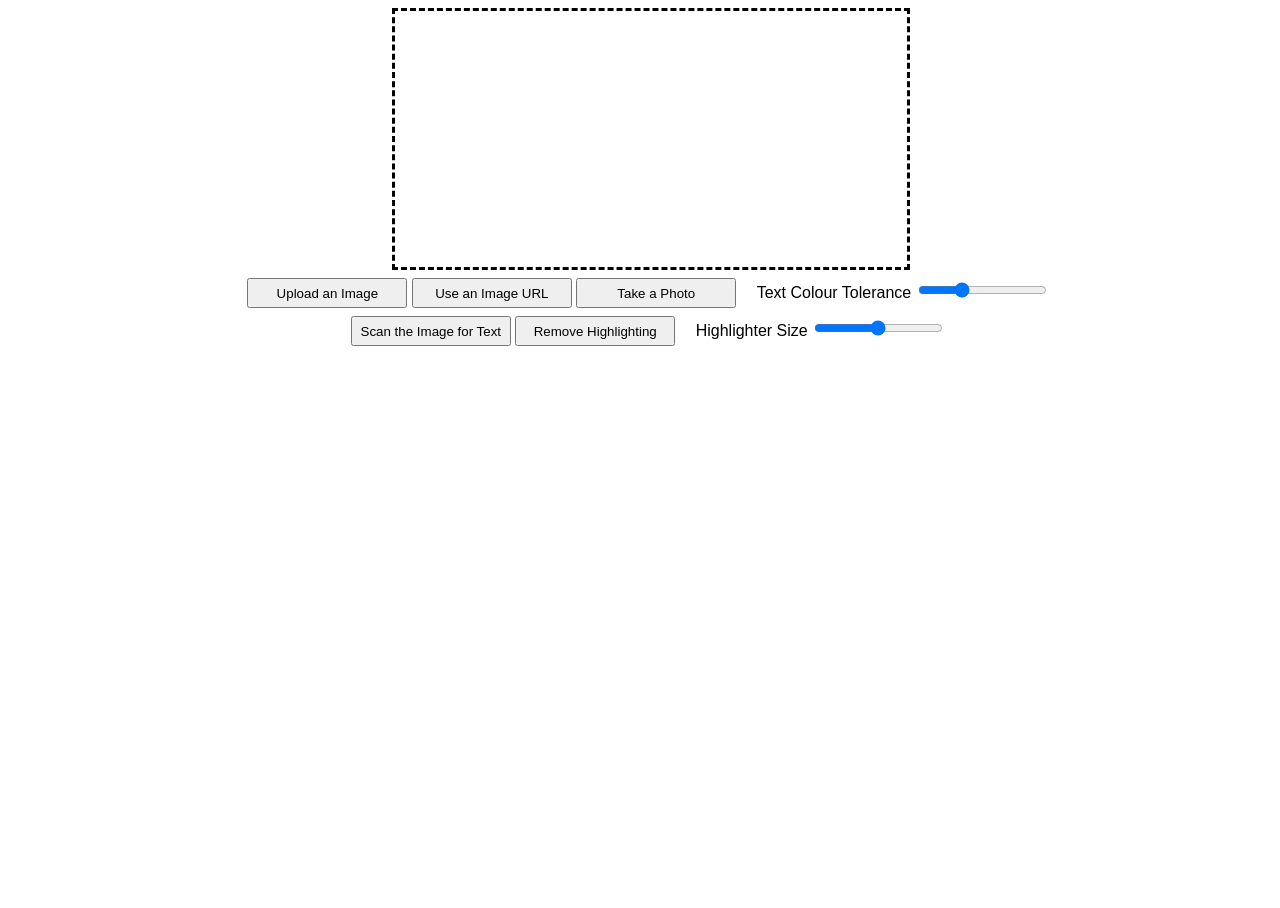
==== index.html @ 66185b03 "Add files via upload" ====
<!DOCTYPE html>
<html lang="en-GB">

<head>
	<meta charset="utf-8">
	<meta name="viewport" content="width=device-width">
	<meta http-equiv="Cache-Control" content="no-cache, no-store, must-revalidate" />

	<title>Text Recognition App</title>
	<link href="style.css" rel="stylesheet" type="text/css" />
	<link href="popup.css" rel="stylesheet" type="text/css" />
</head>

<body onload="Initalise();">
	<script src="https://neural-network.epicjoer.repl.co/neuralnetwork.js"></script>
	<script src="main.js"></script>
	<script src="imageprocessing.js"></script>
	<script src="OCR.js"></script>
	<div id="ImageDisplayWrapper">
		<canvas id="ImageDisplay"></canvas>
	</div>
	<div id="UploadMenu">
		<button id="LoadImageUpload" onclick="LoadImageUpload();">Upload an Image</button>
		<button id="LoadImageURL" onclick="LoadImageURL();">Use an Image URL</button>
		<button id="LoadImageCamera" onclick="LoadImageCamera();">Take a Photo</button>
		<div style="display: inline-block; padding-left: 16px;">
			<label for="PointDifferenceTolerance">Text Colour Tolerance</label>
			<input type="range" id="PointDifferenceTolerance" name="PointDifferenceTolerance" min="1" max="75" value="25"
				step="1">
		</div>
	</div>
	<div id="ButtonMenu">
		<button id="ScanImage" onclick="ScanImageForText();">Scan the Image for Text</button>
		<button id="RemoveHighlights" onclick="ResetHighlightOverlay();">Remove Highlighting</button>
		<div style="display: inline-block; padding-left: 16px;">
			<label for="HighlightSize">Highlighter Size</label>
			<input type="range" id="HighlightSize" name="HighlightSize" min="1" max="100" value="50" step="1">
		</div>
	</div>
	<div id="TextOutWrapper">
		<p id="TextOut"></p>
	</div>
</body>

</html>
---- style.css ----
/* Main */
html, body {
  height: 100%;
  width: 100%;
	cursor: default;
}

* {
	font-family: Helvetica, sans-serif;
}

#VideoPlayer {
	width: 100%;
}

#ImageDisplayWrapper {
	width: 40%;
	min-width: 500px;
	text-align: center;
	margin: auto;
}

#ImageDisplay {
	width: 100%;
	height: 100%;
	border-style: dashed;
}

#CapturePhoto {
  margin: auto;
	display: block;
}

#URLSelect {
  margin: auto;
	display: block;
}

#UploadMenu, #ButtonMenu {
	padding: 4px;
	text-align: center;
}

#TextOutWrapper {
	text-align: center;
}

button {
	width: 160px;
	height: 30px;
}
---- popup.css ----
/* PopUp */
#PopUp {
  display: block;
  position: fixed;
	
  z-index: 1;
  padding-top: 100px;
	
  left: 0;
  top: 0;
  width: 100%;
  height: 100%;

  background-color: rgba(0, 0, 0, 0.3);
}

#PopUpContent {
  margin: auto;
  padding: 20px;
	overflow-y: scroll;
	
	min-height: 300px;
	max-height: 75%;
	height: auto;
  width: 65%;

	border: 1px solid #888;
	/*box-shadow: 0 0 5px #ccc;*/
	background-color: #fefefe;
}

#PopUpClose {
  float: right;
  font-size: 30px;
	color: #aaaaaa;
}

#PopUpHeader {
	margin-top: 10px;
}

#PopUpClose:hover, #PopUpClose:focus {
  text-decoration: none;
	
  cursor: pointer;
	color: #000;
}
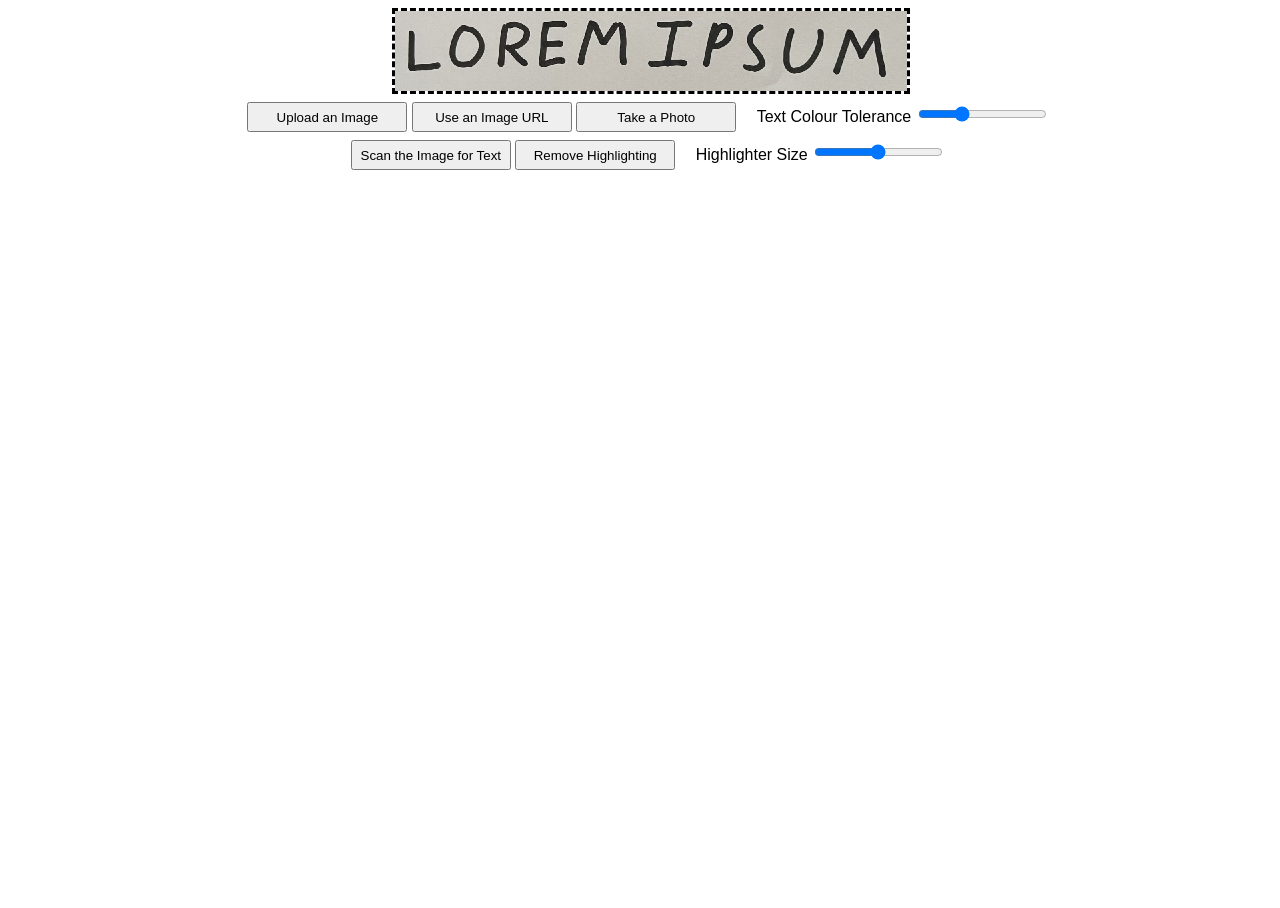
==== commit 29b7a74b: "Organised files" ====
--- a/index.html
+++ b/index.html
@@ -12,7 +12,7 @@
 </head>
 
 <body onload="Initalise();">
-	<script src="https://neural-network.epicjoer.repl.co/neuralnetwork.js"></script>
+	<script src="neuralnetwork.js"></script>
 	<script src="main.js"></script>
 	<script src="imageprocessing.js"></script>
 	<script src="OCR.js"></script>
